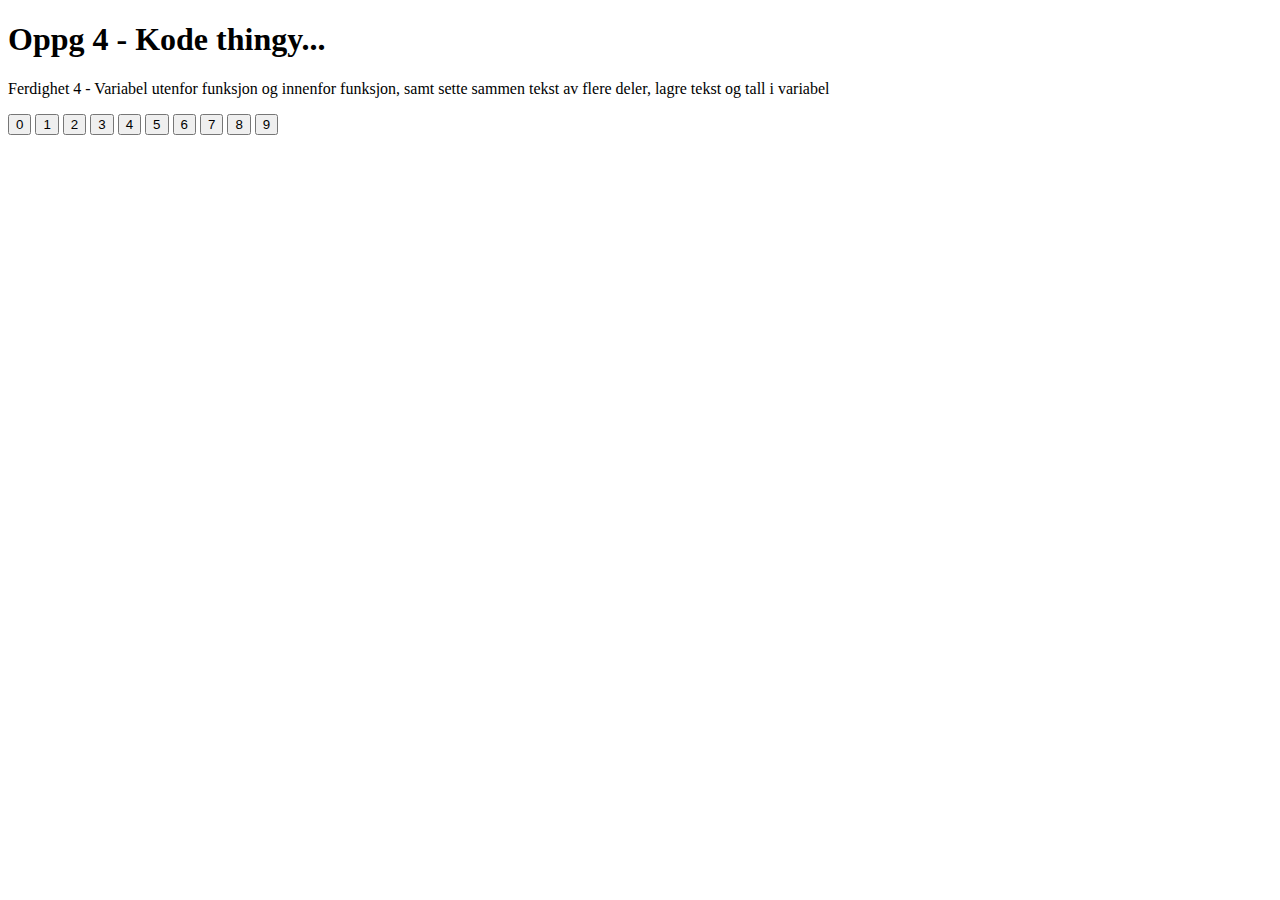
==== Grunnferdigheter i Javascript (Uke 2)/4 Ferdighet.html @ f5d1c4ce "Ting" ====
﻿<!DOCTYPE html>

<html lang="en">
<head>
    <title>Ferdighet 4</title>
    <link href="Ferdighet4.css" rel="stylesheet"/>
</head>
<body>
    <h1>
        Oppg 4 - Kode thingy...
    </h1>
    <p>
        Ferdighet 4 -  Variabel utenfor funksjon og innenfor funksjon,
        samt sette sammen tekst av flere deler,
        lagre tekst og tall i variabel
    </p>
    
    <div id="output"></div>

    <button onclick="minFunksjon(this)">0</button>
    <button onclick="minFunksjon(this)">1</button>
    <button onclick="minFunksjon(this)">2</button>
    <button onclick="minFunksjon(this)">3</button>
    <button onclick="minFunksjon(this)">4</button>
    <button onclick="minFunksjon(this)">5</button>
    <button onclick="minFunksjon(this)">6</button>
    <button onclick="minFunksjon(this)">7</button>
    <button onclick="minFunksjon(this)">8</button>
    <button onclick="minFunksjon(this)">9</button>

    <script>
        // (tall) er en parameter = functionName(parameter1, parameter2, parameter3) { code to be executed} //
        // ('output') er id'n for en div som viser til hvor funksjonen skal trå i kraft //

        function minFunksjon(tall) {
            document.getElementById('output').innerHTML += tall.innerHTML
        }
        // kall document sin getElementById funksjon og send in 'output' som en parameter sin innerHTML//
        // du kan altså lese punktum som "Sin"//
    </script>


</body>
</html>
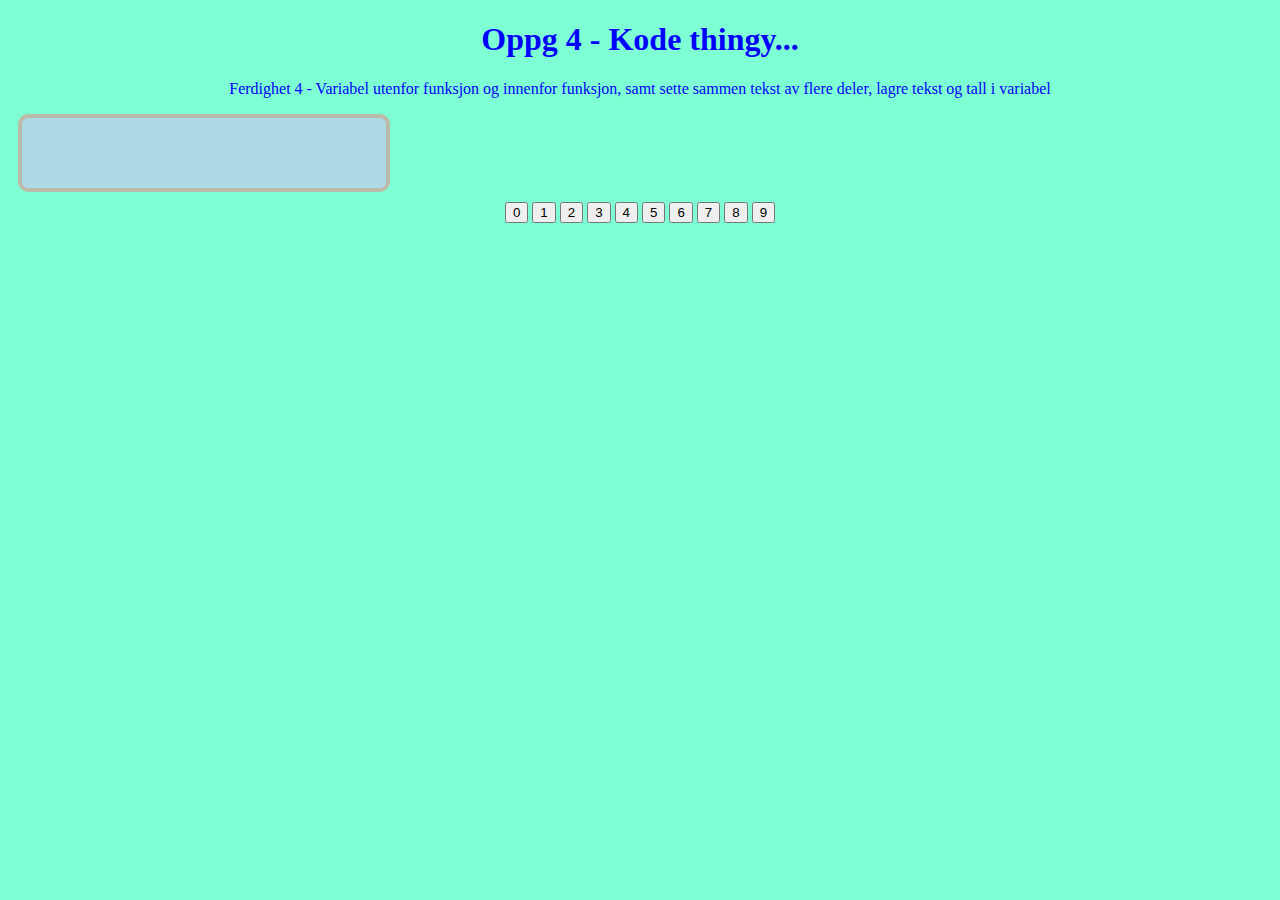
==== commit ce9f490a: "rdg" ====
--- a/Grunnferdigheter i Javascript (Uke 2)/4 Ferdighet.html
+++ b/Grunnferdigheter i Javascript (Uke 2)/4 Ferdighet.html
@@ -3,7 +3,7 @@
 <html lang="en">
 <head>
     <title>Ferdighet 4</title>
-    <link href="Ferdighet4.css" rel="stylesheet"/>
+    <link href="4Ferdighet.css" rel="stylesheet"/>
 </head>
 <body>
     <h1>
--- a/Grunnferdigheter i Javascript (Uke 2)/4Ferdighet.css
+++ b/Grunnferdigheter i Javascript (Uke 2)/4Ferdighet.css
@@ -0,0 +1,18 @@
+﻿body{
+    color:blue;
+    background-color:aquamarine;
+    text-align:center;
+}
+
+div{
+    width: 344px;
+    background-color:lightblue;
+    height: 50px;
+    padding: 10px;
+    margin: 10px;
+    align-content:center;
+    font-family: helvetica;
+    font-size: 200%;
+    border: #bbbbaa solid 4px;
+    border-radius: 10px;
+}